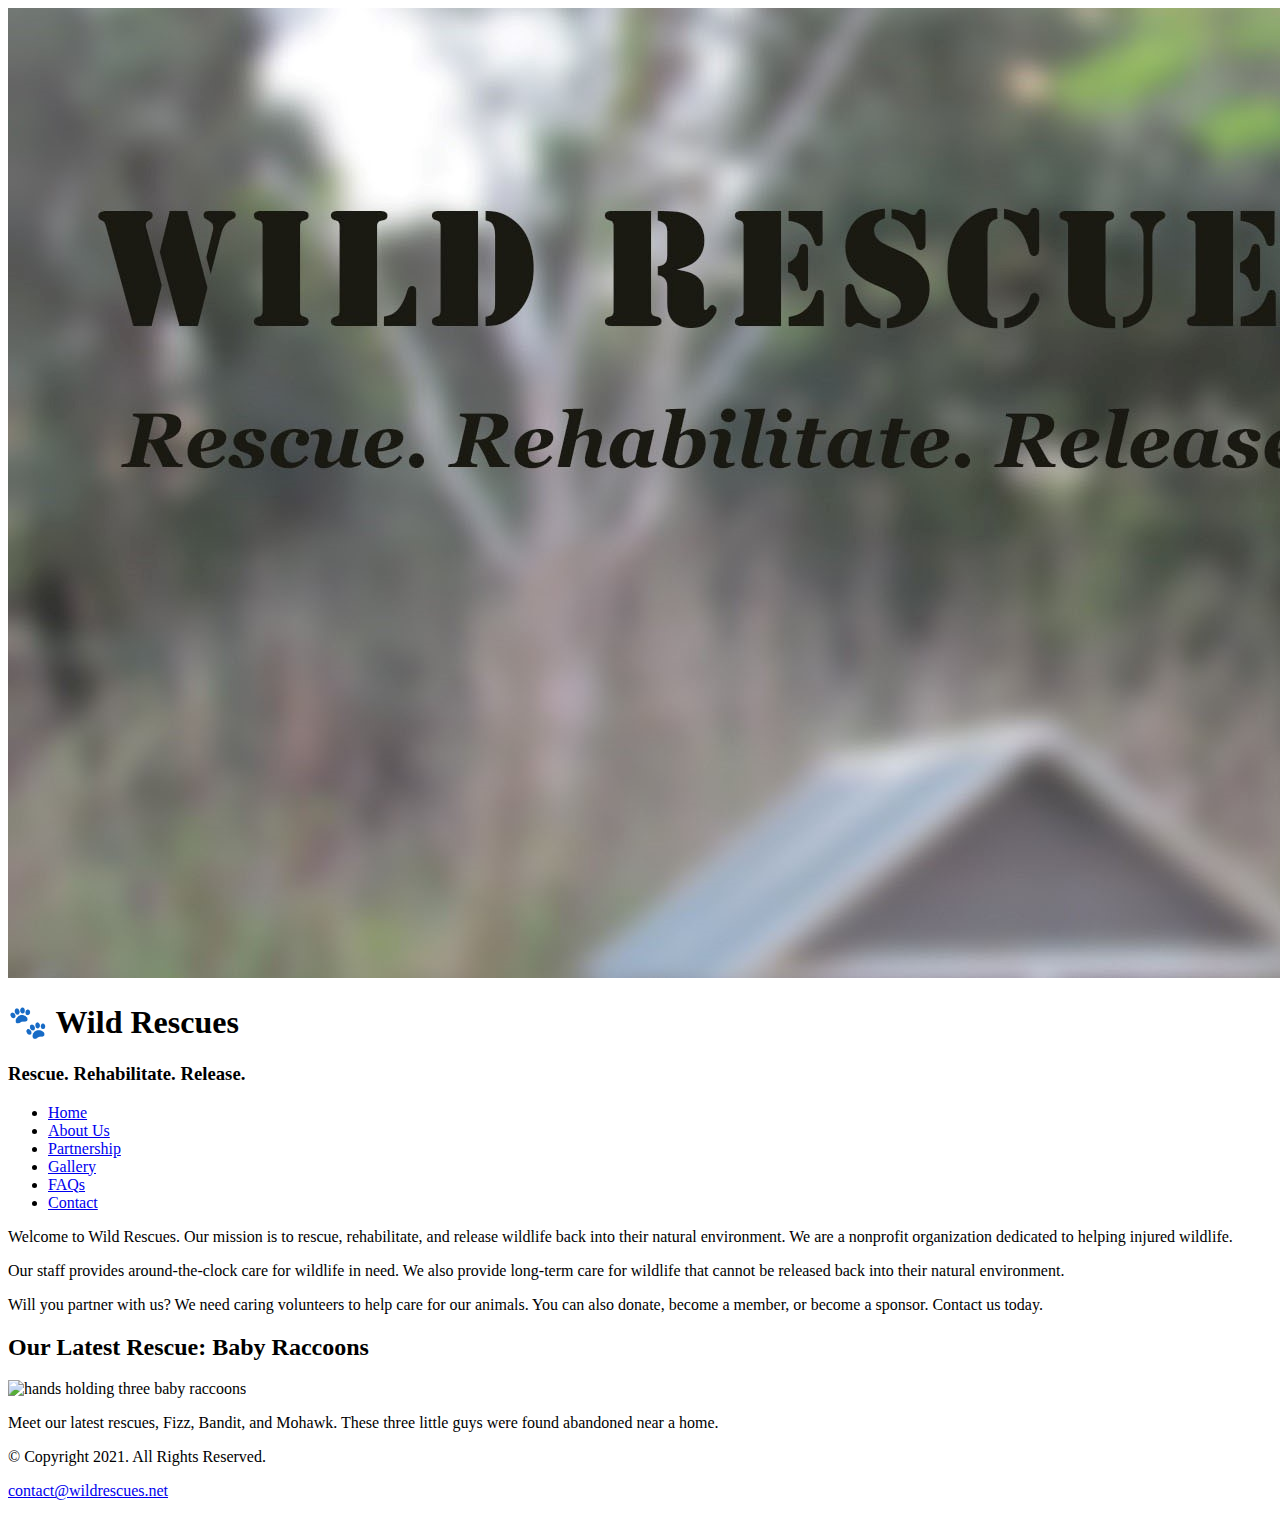
==== index.html @ b9c16c5b "Update index.html" ====
<!DOCTYPE html>
<!--  
Student Name: Jason Wheat
File Name: index.html
Date: 01/23/2023
-->
<html lang="en">

<head>
  <meta charset="utf-8">
  <meta name="viewport" content="width=device-width, initial-scale=1.0">
  <link rel="preconnect" href="https://fonts.googleapis.com">
<link rel="preconnect" href="https://fonts.gstatic.com" crossorigin>
<link href="https://fonts.googleapis.com/css2?family=Emblema+One&family=Lora&display=swap" rel="stylesheet">
  <link rel="stylesheet" href="css/styles.css">
  <title>Wild Rescues: Home</title>
</head>
<body>
<!--  
The header element structurally defines the header area of a webpage. The header content is static.
-->
<header> 
  <div class="tab-desk">
<img src="images/baby-hawk.jpg" alt="rescued baby hawk">
  </div>
  <div class="mobile">
    <h1>&#128062; Wild Rescues</h1> <h3>Rescue. Rehabilitate. Release.</h3>
  </div>
  </header>
<!--  
The nav element structurally defines the navigation area of a webpage. The nav content is static.
-->
<nav>
  <ul>
    <li><a href="index.html">Home</a> </li>
    <li><a href="about.html">About Us</a> </li> 
    <li><a href="partnership.html">Partnership</a> </li>
    <li><a href="gallery.html">Gallery</a> </li> 
    <li><a href="faqs.html">FAQs</a> </li> 
    <li><a href="contact.html">Contact</a></li>
  </ul>
</nav>

<!-- Use the main area to add the main content to the webpage -->
<main>
  <div id="welcome">
  <p>Welcome to Wild Rescues. Our mission is to rescue, rehabilitate, and release wildlife back into their natural environment. We are a nonprofit organization dedicated to helping injured wildlife.</p>
 
<p>Our staff provides around-the-clock care for wildlife in need. We also provide long-term care for wildlife that cannot be released back into their natural environment.</p>
 
<p>Will you partner with us? We need caring volunteers to help care for our animals. You can also donate, become a member, or become a sponsor. Contact us today.</p>
  </div>
  <div id="latest">
    <h2> Our Latest Rescue: Baby Raccoons</h2>
<img class="round" src="images/baby-raccoons.jpg" alt="hands holding three baby raccoons">
  <p>Meet our latest rescues, Fizz, Bandit, and Mohawk. These three little guys were found abandoned near a home.</p>
  </div>
</main>
<!--  The footer element structurally defines the bottom, or footer area, of a webpage. The footer content is static.
-->
<footer>
  <p>&copy; Copyright 2021. All Rights Reserved.</p>
<p><a href="mailto:contact@wildrescues.net">contact@wildrescues.net</a></p> 
</footer>
</body>
</html>
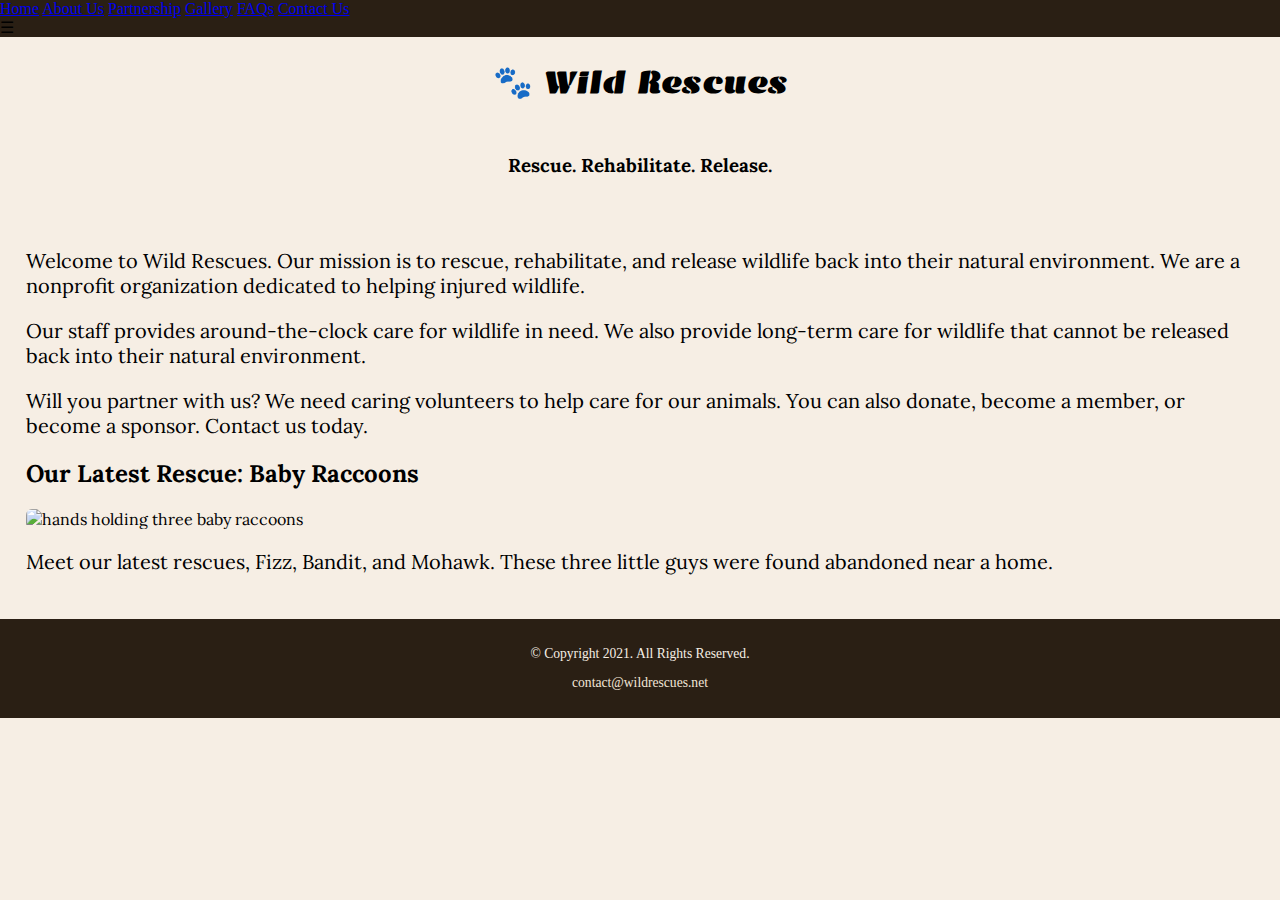
==== commit 70148cfc: "Update index.html" ====
--- a/index.html
+++ b/index.html
@@ -16,6 +16,20 @@
   <title>Wild Rescues: Home</title>
 </head>
 <body>
+  <!-- Mobile Nav -->
+<nav class="mobile-nav">
+    <div id="nav-links">
+        <a href="index.html">Home</a>
+        <a href="about.html">About Us</a>
+        <a href="partnership.html">Partnership</a>
+        <a href="gallery.html">Gallery</a>
+        <a href="faqs.html">FAQs</a>
+        <a href="contact.html">Contact Us</a>
+    </div>
+        <a class="nav-icon" onclick="menu()">
+            <div id="icon">&#9776;</div>
+        </a>
+</nav>
 <!--  
 The header element structurally defines the header area of a webpage. The header content is static.
 -->
@@ -30,7 +44,7 @@
 <!--  
 The nav element structurally defines the navigation area of a webpage. The nav content is static.
 -->
-<nav>
+<nav class="tab-desk">
   <ul>
     <li><a href="index.html">Home</a> </li>
     <li><a href="about.html">About Us</a> </li> 
@@ -62,6 +76,7 @@
   <p>&copy; Copyright 2021. All Rights Reserved.</p>
 <p><a href="mailto:contact@wildrescues.net">contact@wildrescues.net</a></p> 
 </footer>
+<script src="scripts/script.js"></script>
 </body>
 </html>
 
--- a/css/styles.css
+++ b/css/styles.css
@@ -0,0 +1,211 @@
+/*  
+Author: Jason Wheat
+File Name: styles.css
+Date: 02/08/2023
+*/
+
+/*CSS Reset*/
+body {
+  margin: 0;
+  padding: 0;
+  border: 0;
+}
+
+header {
+  margin: 0;
+  padding: 0;
+  border: 0;
+}
+
+nav {
+  margin: 0;
+  padding: 0;
+  border: 0;
+}
+
+main {
+  margin: 0;
+  padding: 0;
+  border: 0;
+}
+
+footer {
+  margin: 0;
+  padding: 0;
+  border: 0;
+}
+
+img {
+  margin: 0;
+  padding: 0;
+  border: 0;
+}
+
+h1 {
+  margin: 0;
+  padding: 0;
+  border: 0;
+}
+
+h3 {
+  margin: 0;
+  padding: 0;
+  border: 0;
+}
+
+ul {
+  margin: 0;
+  padding: 0;
+  border: 0;
+}
+
+/*Style rule for body and image*/
+
+body {
+  background-color: #f6eee4;
+  }
+
+img {
+  max-width: 100%;
+  display: block;
+}
+
+/*Style rules for mobile viewport*/
+
+/*Style rules to show mobile class and hide tab-desk class*/
+
+.mobile {
+  display: block;
+}
+
+.tab-desk {
+  display: none;
+}
+
+/*Style rules for header area*/
+
+.mobile h1, h3 {
+  padding: 2%;
+  text-align: center;
+}
+
+.mobile h1 {
+  font-family: 'Emblema One', cursive;
+}
+
+.mobile h3 {
+  font-family: 'Lora', serif;
+}
+
+/*Style rules for navigation area*/
+
+nav {
+  background-color: #2a1f14;
+}
+
+nav ul {
+  list-style-type: none;
+  text-align: center;
+}
+
+nav li {
+  display: block;
+  font-size: 1.5em;
+  font-family: Geneva, Arial, sans-serif;
+  font-weight: bold;
+  border-top: solid, 0.5px, #f6eee4;
+}
+
+nav li a {
+  display: block;
+  color: #f6eee4;
+  padding-top: 0.5em;
+  padding-bottom: 0.5em;
+  padding-left: 2em;
+  padding-right: 2em;
+  text-decoration: none;
+}
+
+/*Style rules for main content*/
+
+main {
+  padding: 2%;
+  font-family: Verdana, Arial, sans-serif;
+  font-family: 'Lora', serif;
+  
+}
+
+main p {
+  font-size: 1.25em;
+}
+
+main h3 {
+  padding-top: 2%;
+  
+}
+
+main ul{
+  list-style: square;
+}
+
+/*Style rules for class and id selectors*/
+
+.link{
+  text-decoration: none;
+  color: #4d3319;
+  text-decoration: none;
+  font-weight: bold;
+  font-style: italic;
+}
+
+.action{
+  font-size: 1.75em;
+  font-weight: bold;
+  text-align: center;
+}
+
+.round {
+  border-radius: 6px;
+}
+
+#info ul{
+  margin-left: 10%;
+}
+
+#contact{
+  text-align: center;
+}
+
+.tel-link{
+  background-color: #2a1f14;
+  padding: 2%;
+  width: 80%;
+  margin-top: 0;
+  margin-bottom: 0;
+  margin-left: auto;
+  margin-right: auto;
+}
+
+.tel-link a{
+  color: #f6eee4;
+  text-decoration: none;
+  font-weight: bold;
+}
+
+/*Style rules for footer content*/
+
+footer{
+  text-align: center;
+  font-size: 0.85em;
+  background-color: #2a1f14;
+  color: #f6eee4;
+  padding-top: 1%;
+  padding-bottom: 1%;
+  padding-left: 0%;
+  padding-right: 0%;
+}
+
+footer a{
+  color: #f3e6d8;
+  text-decoration: none;
+}
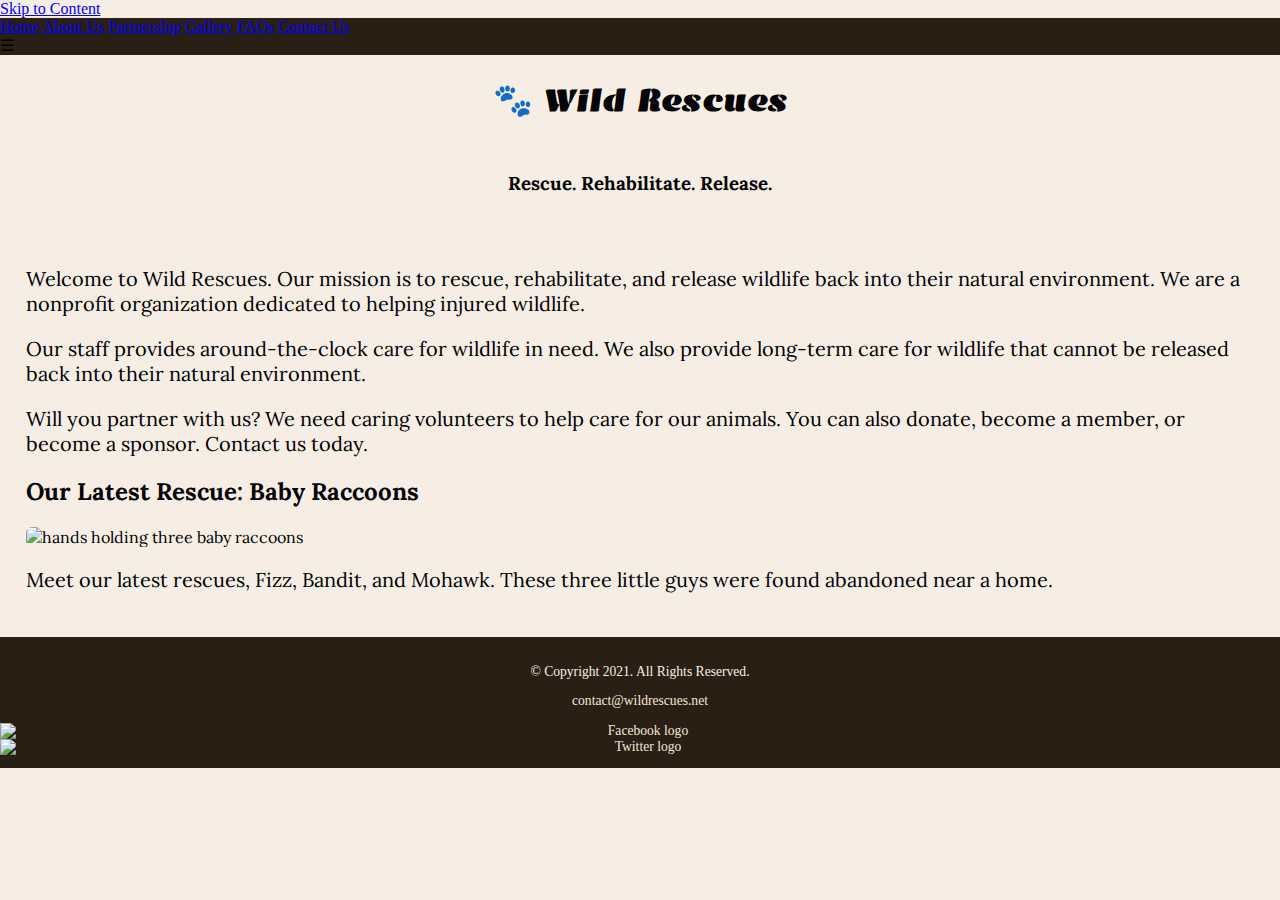
==== commit 22abd310: "Update index.html" ====
--- a/index.html
+++ b/index.html
@@ -2,20 +2,24 @@
 <!--  
 Student Name: Jason Wheat
 File Name: index.html
-Date: 01/23/2023
+Date: 04/06/2023
 -->
 <html lang="en">
 
 <head>
   <meta charset="utf-8">
   <meta name="viewport" content="width=device-width, initial-scale=1.0">
+  <meta name="description" content="Wild Rescues is a local nonprofit organization dedicated to helping injured, neglected, or orphaned wildlife.">
   <link rel="preconnect" href="https://fonts.googleapis.com">
 <link rel="preconnect" href="https://fonts.gstatic.com" crossorigin>
 <link href="https://fonts.googleapis.com/css2?family=Emblema+One&family=Lora&display=swap" rel="stylesheet">
   <link rel="stylesheet" href="css/styles.css">
-  <title>Wild Rescues: Home</title>
+  <title>Wildlife Rescue | Wild Rescues</title>
 </head>
 <body>
+  <!-- Skip to Content Link -->  
+<a class="skip" href="#content">Skip to Content</a>
+
   <!-- Mobile Nav -->
 <nav class="mobile-nav">
     <div id="nav-links">
@@ -56,7 +60,7 @@
 </nav>
 
 <!-- Use the main area to add the main content to the webpage -->
-<main>
+<main >
   <div id="welcome">
   <p>Welcome to Wild Rescues. Our mission is to rescue, rehabilitate, and release wildlife back into their natural environment. We are a nonprofit organization dedicated to helping injured wildlife.</p>
  
@@ -73,8 +77,14 @@
 <!--  The footer element structurally defines the bottom, or footer area, of a webpage. The footer content is static.
 -->
 <footer>
-  <p>&copy; Copyright 2021. All Rights Reserved.</p>
-<p><a href="mailto:contact@wildrescues.net">contact@wildrescues.net</a></p> 
+  <div class="copyright">
+    <p>&copy; Copyright 2021. All Rights Reserved.</p>
+    <p><a href="mailto:contact@wildrescues.net">contact@wildrescues.net</a></p> 
+  </div>
+  <div class="social">
+    <a href="https://www.facebook.com" target="_blank"><img src="images/facebook-logo.png" alt="Facebook logo"></a>
+    <a href="https://www.twitter.com" target="_blank"><img src="images/twitter-logo.png" alt="Twitter logo"></a>
+  </div>
 </footer>
 <script src="scripts/script.js"></script>
 </body>
